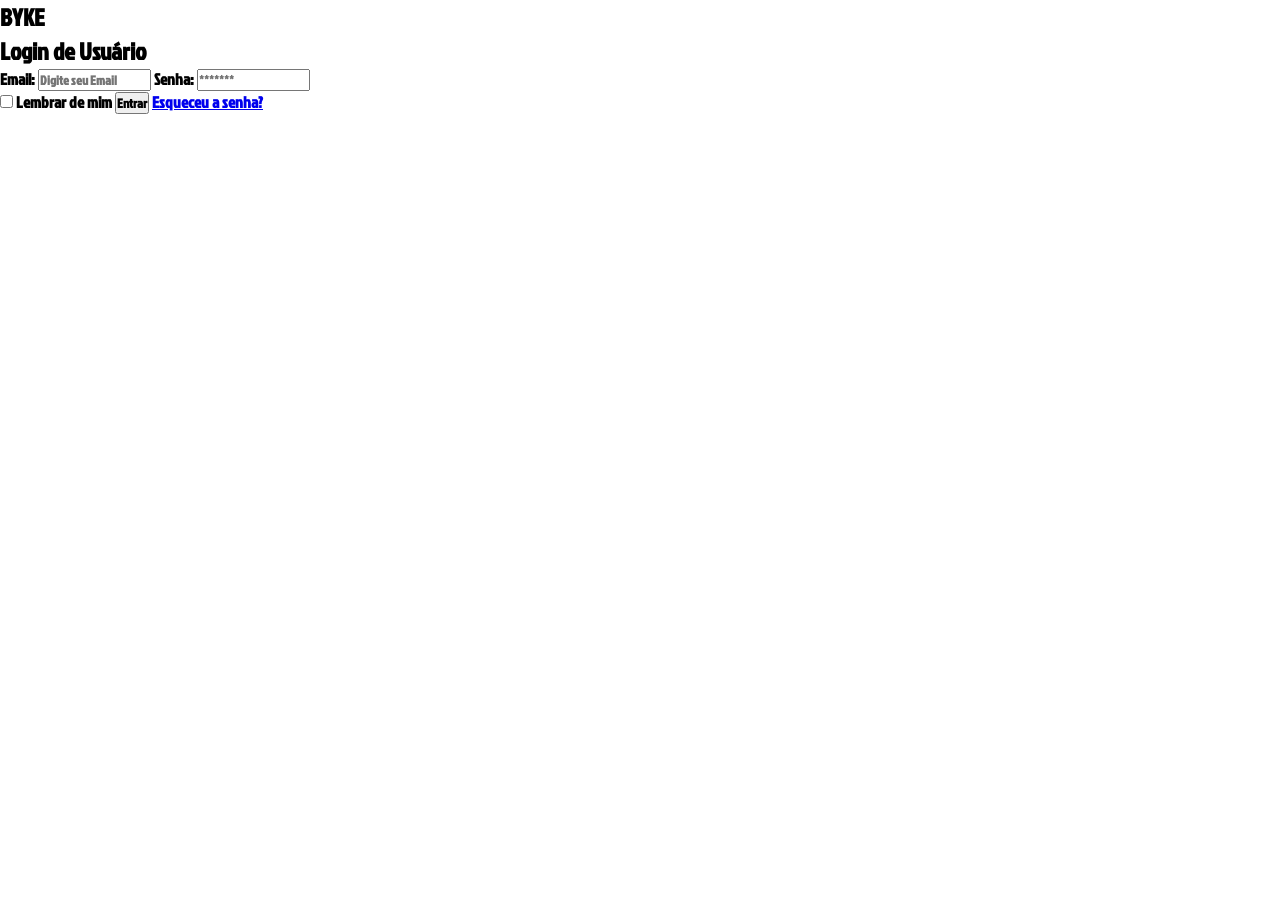
==== index.html @ 9450920b "..." ====
<!doctype html>
<html lang="pt-BR">
  <head>
    <meta charset="UTF-8" />
    <meta name="viewport" content="width=device-width, initial-scale=1.0" />
    <title>Tela de Login</title>
    <link rel="stylesheet" href="telalogin.css" />
    <link rel="stylesheet" href="../Global.css" />
  </head>
  <body>
    <main>
      <article>
        <header><h1>BYKE</h1></header>
        <section>
          <h2>Login de Usuário</h2>
          <label for="email">Email:</label>
          <input
            type="email"
            id="email"
            name="email"
            placeholder="Digite seu Email"
          />
          <label for="password">Senha:</label>
          <input
            type="password"
            id="password"
            name="password"
            placeholder="*******"
          />
        </section>
        <footer>
          <label for="lembrar">
            <input type="checkbox" id="lembrar" name="lembrar" />
            Lembrar de mim</label
          >

          <button>Entrar</button>

          <a href=" ">Esqueceu a senha?</a>
        </footer>
      </article>
    </main>
  </body>
</html>
---- Global.css ----
@import url("https://fonts.googleapis.com/css2?family=Jockey+One&display=swap");
* {
  margin: 0;
  padding: 0;
  box-sizing: border-box;
  font-family: "Jockey One", sans-serif;
  font-weight: bold;
  font-style: normal;
}
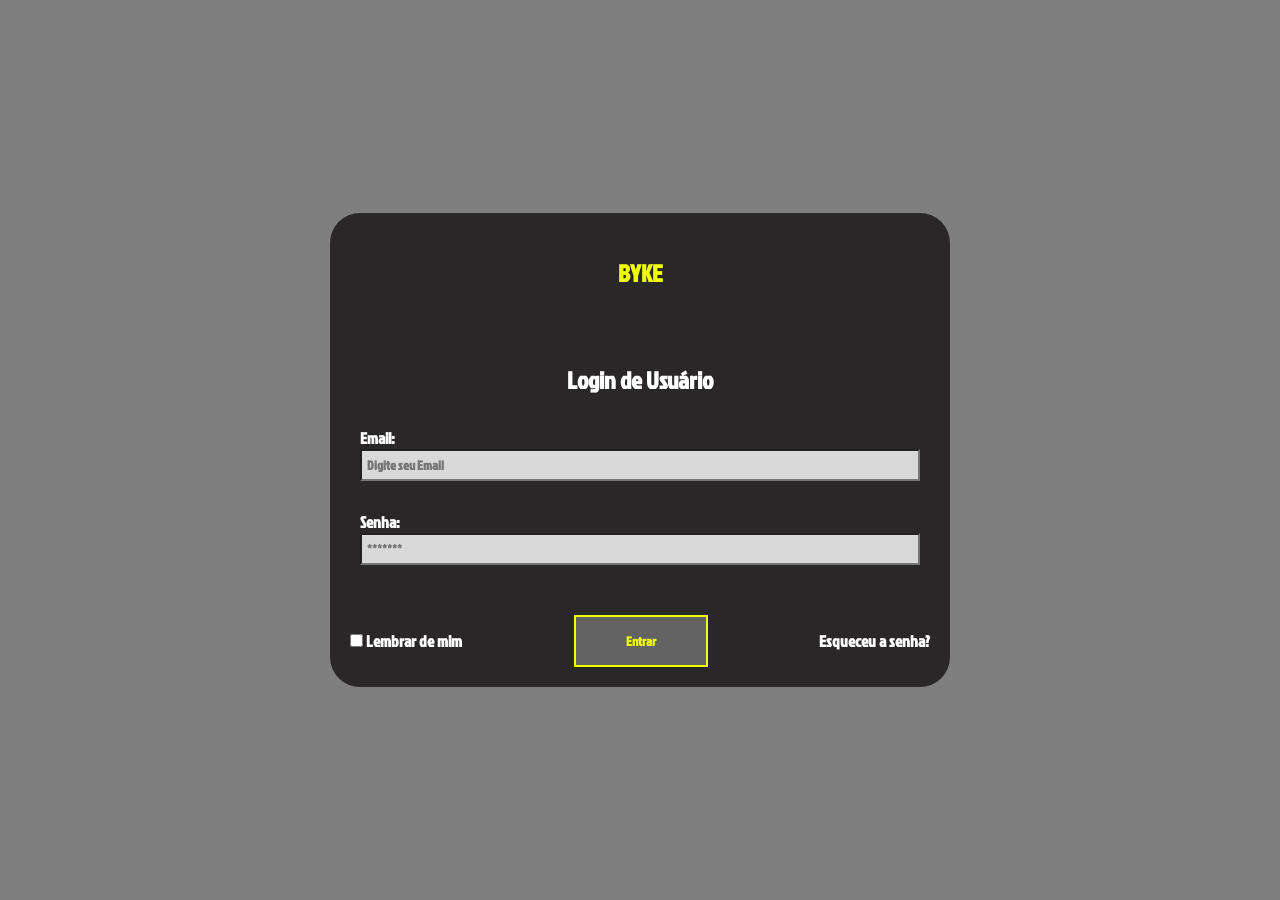
==== commit f1a89e88: "aaa" ====
--- a/index.html
+++ b/index.html
@@ -4,7 +4,7 @@
     <meta charset="UTF-8" />
     <meta name="viewport" content="width=device-width, initial-scale=1.0" />
     <title>Tela de Login</title>
-    <link rel="stylesheet" href="telalogin.css" />
+    <link rel="stylesheet" href="Teladelogin/telalogin.css" />
     <link rel="stylesheet" href="../Global.css" />
   </head>
   <body>
--- a/Teladelogin/telalogin.css
+++ b/Teladelogin/telalogin.css
@@ -0,0 +1,93 @@
+main {
+  display: flex;
+  align-items: center;
+  justify-content: center;
+  height: 100vh;
+  position: relative;
+}
+
+main::before {
+  content: " ";
+  position: absolute;
+  background-image: url(Assets/c5785a46-b731-4ee1-a46d-61326d9b281f.jpeg);
+  inset: 0px;
+  filter: blur(10px);
+  background-size: cover;
+  background-position: center;
+  z-index: -1;
+}
+
+main::after {
+  content: " ";
+  background-color: rgba(0, 0, 0, 0.5);
+  background-size: cover;
+  background-position: center;
+  z-index: -1;
+  position: absolute;
+  inset: 0px;
+}
+
+article {
+  background-color: #292727;
+  border-radius: 30px;
+  width: 620px;
+  overflow: hidden;
+}
+
+header {
+  display: flex;
+  background-image: url(Assets/30dcf7b1-77f1-42b6-9f55-82439130aca5.jpeg);
+  background-position: center;
+  background-size: cover;
+  height: 120px;
+  border-radius: 30px 30px 0 0;
+  align-items: center;
+  justify-content: center;
+}
+
+h1 {
+  color: #eeff00;
+}
+
+h2 {
+  color: white;
+  text-align: center;
+}
+
+section {
+  padding: 30px;
+}
+section label {
+  display: block;
+  margin-top: 30px;
+  color: white;
+}
+
+section input {
+  display: block;
+
+  background-color: #d9d9d9;
+  width: 100%;
+  padding: 5px;
+}
+
+footer {
+  display: flex;
+  justify-content: space-between;
+  align-items: center;
+  padding: 20px;
+  color: white;
+}
+
+footer button {
+  background-color: #636363;
+  border: 2px solid #eeff00;
+  color: #eeff00;
+
+  padding: 15px 50px;
+}
+
+a {
+  color: white;
+  text-decoration: none;
+}
